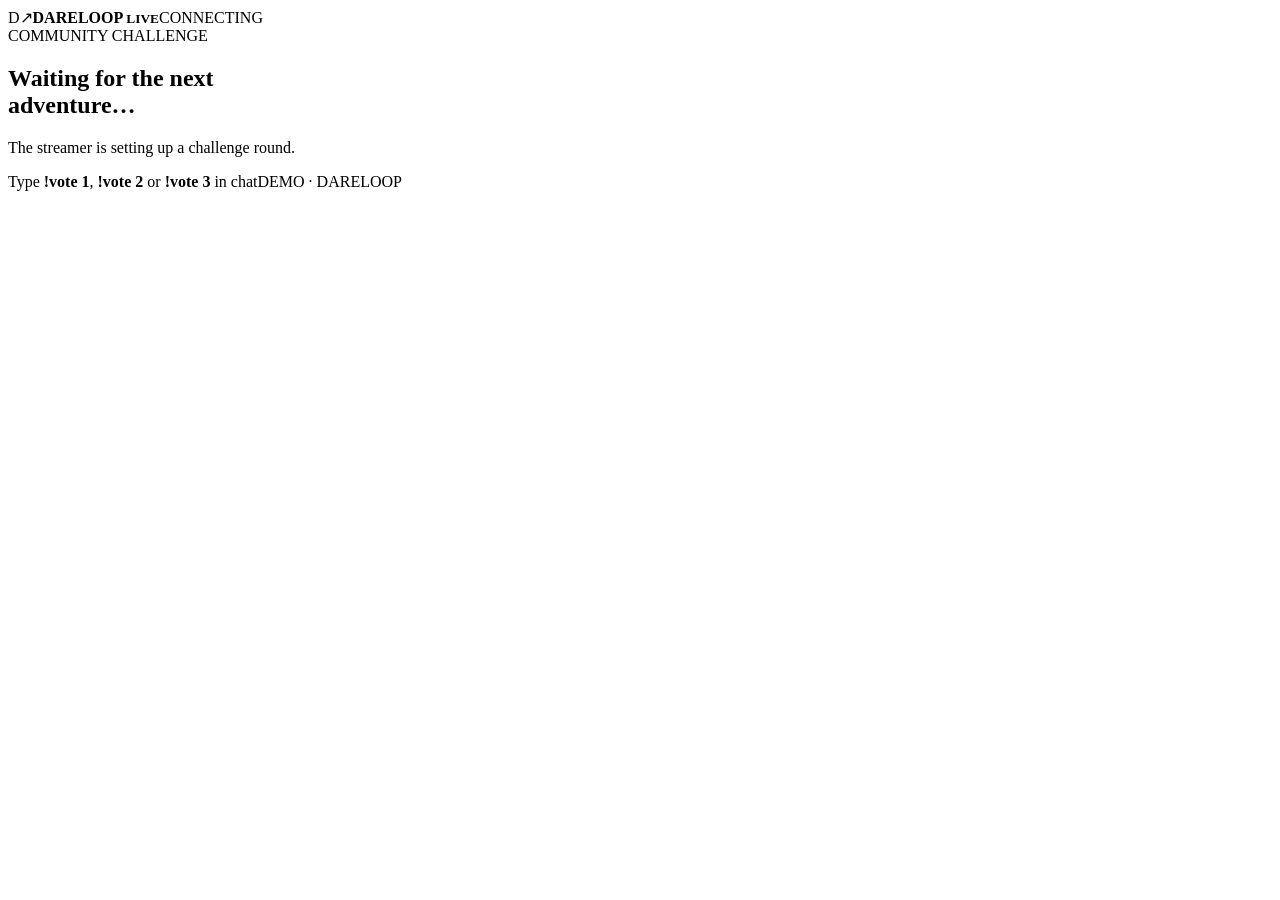
==== apps/web/overlay.html @ 7650e2a1 "Add DareLoop live MVP application files" ====
<!doctype html><html lang="en"><head><meta charset="utf-8"><meta name="viewport" content="width=device-width,initial-scale=1"><title>DareLoop Live · OBS overlay</title><link rel="stylesheet" href="/styles.css"></head><body class="overlay-page"><main class="overlay-shell"><div class="overlay-brand"><span class="brand-mark">D<span>↗</span></span><b>DARELOOP <small>LIVE</small></b><span class="overlay-dot"></span><span id="overlay-status">CONNECTING</span></div><section class="overlay-content"><div class="overlay-kicker" id="overlay-kicker">COMMUNITY CHALLENGE</div><h1 id="overlay-title">Waiting for the next<br>adventure…</h1><p id="overlay-subtitle">The streamer is setting up a challenge round.</p><div id="overlay-options" class="overlay-options"></div><div class="overlay-footer"><span id="overlay-instruction">Type <b>!vote 1</b>, <b>!vote 2</b> or <b>!vote 3</b> in chat</span><span id="overlay-timer">DEMO · DARELOOP</span></div></section></main><script src="/overlay.js" defer></script></body></html>
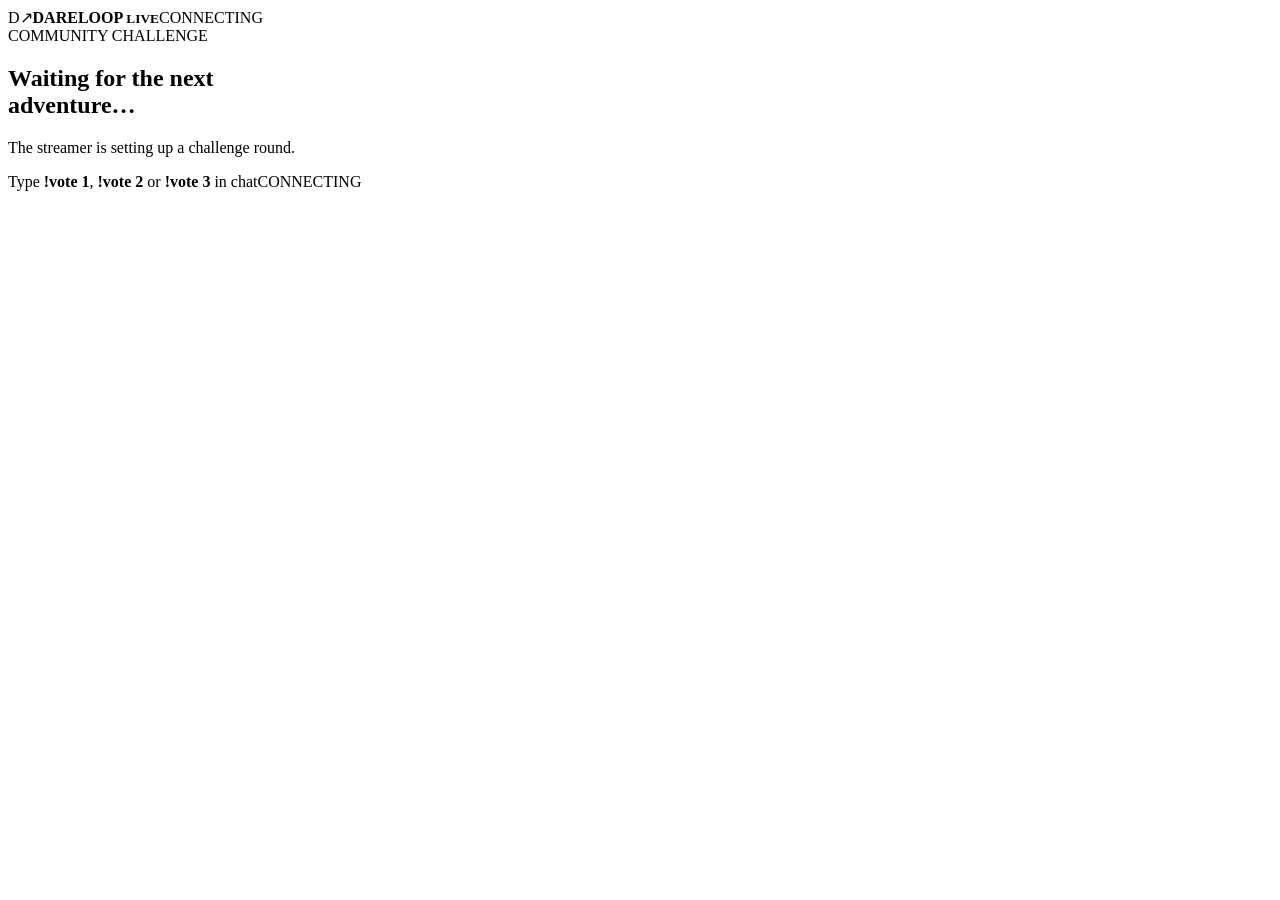
==== commit 0e902363: "Add scoped live OBS overlay access and setup controls" ====
--- a/apps/web/overlay.html
+++ b/apps/web/overlay.html
@@ -1 +1 @@
-<!doctype html><html lang="en"><head><meta charset="utf-8"><meta name="viewport" content="width=device-width,initial-scale=1"><title>DareLoop Live · OBS overlay</title><link rel="stylesheet" href="/styles.css"></head><body class="overlay-page"><main class="overlay-shell"><div class="overlay-brand"><span class="brand-mark">D<span>↗</span></span><b>DARELOOP <small>LIVE</small></b><span class="overlay-dot"></span><span id="overlay-status">CONNECTING</span></div><section class="overlay-content"><div class="overlay-kicker" id="overlay-kicker">COMMUNITY CHALLENGE</div><h1 id="overlay-title">Waiting for the next<br>adventure…</h1><p id="overlay-subtitle">The streamer is setting up a challenge round.</p><div id="overlay-options" class="overlay-options"></div><div class="overlay-footer"><span id="overlay-instruction">Type <b>!vote 1</b>, <b>!vote 2</b> or <b>!vote 3</b> in chat</span><span id="overlay-timer">DEMO · DARELOOP</span></div></section></main><script src="/overlay.js" defer></script></body></html>
+<!doctype html><html lang="en"><head><meta charset="utf-8"><meta name="referrer" content="no-referrer"><meta name="viewport" content="width=device-width,initial-scale=1"><title>DareLoop Live · OBS overlay</title><link href="https://fonts.googleapis.com/css2?family=Barlow+Condensed:wght@600;700;800&amp;family=DM+Sans:wght@400;500;600;700&amp;family=Space+Mono:wght@400;700&amp;display=swap" rel="stylesheet"><link rel="stylesheet" href="/styles.css"></head><body class="overlay-page"><main class="overlay-shell"><div class="overlay-brand"><span class="brand-mark">D<span>↗</span></span><b>DARELOOP <small>LIVE</small></b><span class="overlay-dot"></span><span id="overlay-status">CONNECTING</span></div><section class="overlay-content"><div class="overlay-kicker" id="overlay-kicker">COMMUNITY CHALLENGE</div><h1 id="overlay-title">Waiting for the next<br>adventure…</h1><p id="overlay-subtitle">The streamer is setting up a challenge round.</p><div id="overlay-options" class="overlay-options"></div><div class="overlay-footer"><span id="overlay-instruction">Type <b>!vote 1</b>, <b>!vote 2</b> or <b>!vote 3</b> in chat</span><span id="overlay-timer">CONNECTING</span></div></section></main><script src="/overlay.js" defer></script></body></html>
